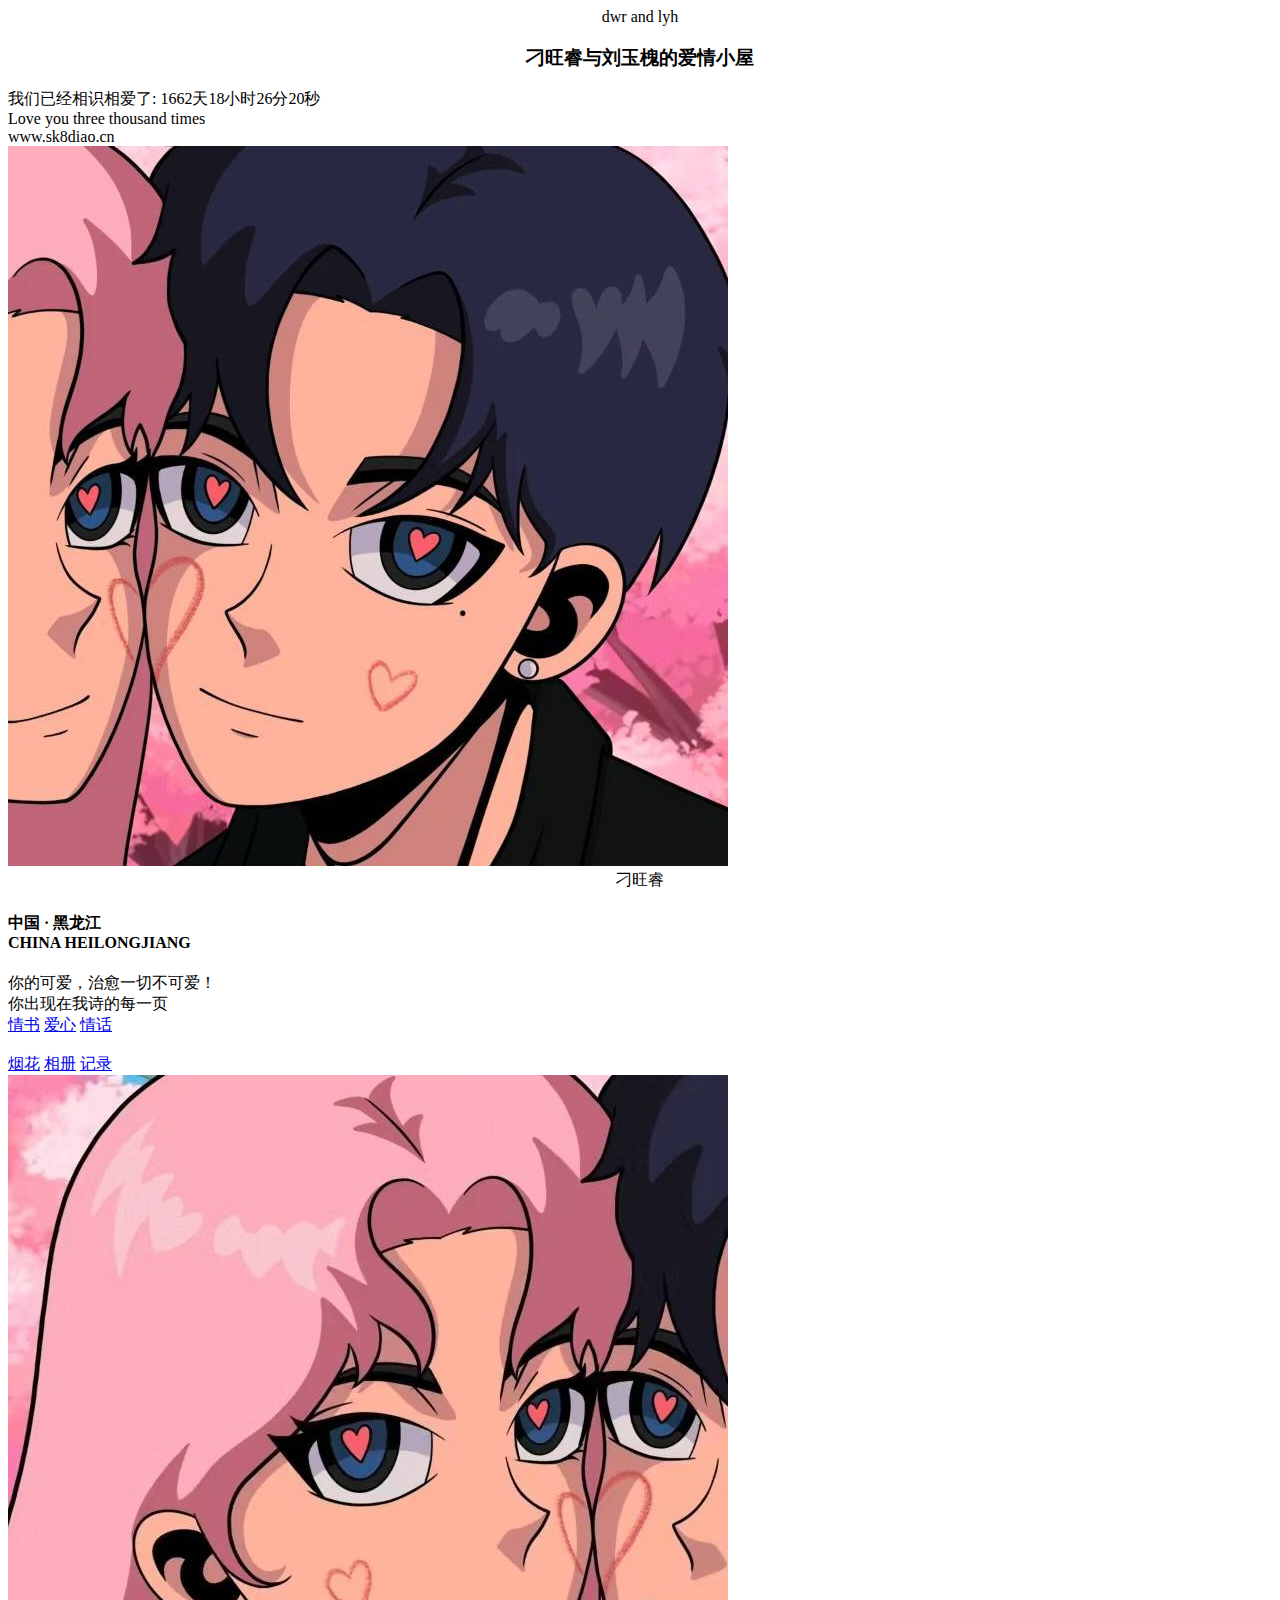
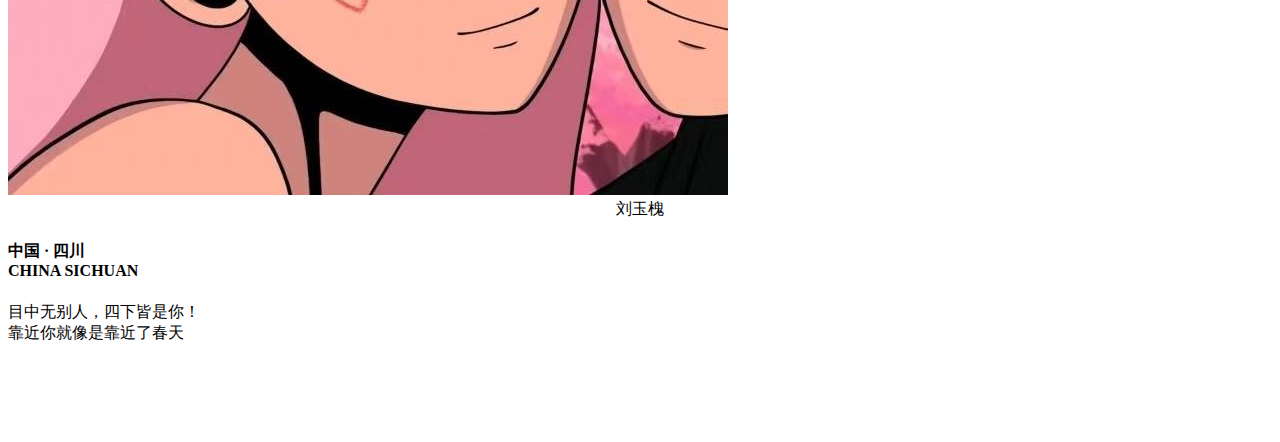
==== index.html @ 4baddb77 "Update index.html" ====
<!DOCTYPE html>
<html lang="en">

<head>
  <meta charset="utf-8">
  <meta name="viewport" content="width=100%, initial-scale=1">
  <title>刁旺睿&刘玉槐</title>
  <link rel="stylesheet" href="css/solid.css">
  <link rel="stylesheet" href="css/fontawesome.css">
  <link rel="icon" type="image/x-icon" href="/img/icon.png">
  <link rel="stylesheet" href="css/style.css">
  <link rel="stylesheet" type="text/css" href="./css/pig.css">
  <script src="js/jquery.min.js" defer=""></script>
  <script src="js/index.js" defer=""></script>
</head>

<body>
  <div id="content">
    <div id="ti">
      <center>dwr and lyh</center>
    </div>
    <div id="title_Chinese">
      <center>
        <h3>刁旺睿与刘玉槐的爱情小屋</h3>
      </center>
    </div>
    <div class="custom">
      <div class="box">
        <font><span id="runtime_span"></span>
          <script type="text/javascript">function show_runtime() {
              window.setTimeout("show_runtime()", 1000); X = new
                Date("2022/1/3 15:58:05");
              Y = new Date(); T = (Y.getTime() - X.getTime()); M = 24 * 60 * 60 * 1000;
              a = T / M; A = Math.floor(a); b = (a - A) * 24; B = Math.floor(b); c = (b - B) * 60; C = Math.floor((b - B) * 60); D = Math.floor((c - C) * 60);
              runtime_span.innerHTML = "我们已经相识相爱了: " + A + "天" + B + "小时" + C + "分" + D + "秒"
            } show_runtime();</script>
          <span id="span_dt"></span>
        </font>
      </div>
    </div>
    <div class="box-box">
      <div class="box">Love you three thousand times</div>
      <div class="box">www.sk8diao.cn</div>
    </div>
    <div class="main">
      <div class="main-1">
        <div class="box">
          <img class="img" src="/img/diao.jpg">
          <div class="boxbox">
            <center>
              <font class="admin">刁旺睿</font>
            </center>
          </div>
        </div>
      </div>
      <div class="main-2">
        <div class="box ju">
          <h4>
            <font class="zuobiao"><i></i>中国 · 黑龙江</font>
            <div>CHINA HEILONGJIANG</div>
          </h4>
        </div>
        <div class="box">
          <font class="newweb">你的可爱，治愈一切不可爱！
          </font>
        </div>
        <div class="box ">你出现在我诗的每一页</div>
      </div>
    </div>
    <div class="foot">
      <div class="foot1">
        <!-- <font><a href="./vindicate/index.html" target="_blank"><i></i>告白</a></font> -->
        <font><a href="./letter/index.html" target="_blank"><i></i>情书</a></font>
        <font><a href="./heart/index.html" target="_blank"><i></i>爱心</a></font>
        <font><a href="./words/index.html" target="_blank"><i></i>情话</a></font>
      </div>
      </br>
      <div class="foot2">
        <font><a href="./fireworks/index.html" target="_blank"><i></i>烟花</a></font>
        <font><a href="./photo/index.html" target="_blank"><i></i>相册</a></font>
        <font><a href="./record/index.html" target="_blank"><i></i>记录</a></font>
        <!-- <font><a href="./game/index.html" target="_blank"><i></i>游戏</a></font> -->
      </div>
    </div>
    <div class="main">
      <div class="main-1">
        <div class="box">
          <img class="img" src="/img/liu.jpg">
          <div class="boxbox">
            <center>
              <font class="admin">刘玉槐</font>
            </center>
          </div>
        </div>
      </div>
      <div class="main-2">
        <div class="box ju">
          <h4>
            <font class="zuobiao"><i></i>中国 · 四川</font>
            <div>CHINA SICHUAN</div>
          </h4>
        </div>
        <div class="box">
          <font class="newweb">目中无别人，四下皆是你！
          </font>
        </div>
        <div class="box">靠近你就像是靠近了春天</div>
      </div>
    </div>

    <div class="footer">
      <iframe frameborder="no" border="0" marginwidth="0" marginheight="0" width=330 height=86 src="//music.163.com/outchain/player?type=2&id=25638340&auto=1&height=66"></iframe>
    </div>

    <!-- bootstrap -->
    <script src="https://cdn.jsdelivr.net/npm/jquery@3.5.1/dist/jquery.slim.min.js"
      integrity="sha384-DfXdz2htPH0lsSSs5nCTpuj/zy4C+OGpamoFVy38MVBnE+IbbVYUew+OrCXaRkfj"
      crossorigin="anonymous"></script>
    <script src="https://cdn.jsdelivr.net/npm/popper.js@1.16.1/dist/umd/popper.min.js"
      integrity="sha384-9/reFTGAW83EW2RDu2S0VKaIzap3H66lZH81PoYlFhbGU+6BZp6G7niu735Sk7lN"
      crossorigin="anonymous"></script>
    <script src="https://cdn.jsdelivr.net/npm/bootstrap@4.6.1/dist/js/bootstrap.min.js"
      integrity="sha384-IjeXbuVdL81ilB5LykkImU8JN0WPja/i9uZAt2qjo2TnYk9NJ2MPfN3vzMH0R8n3"
      crossorigin="anonymous"></script>
</body>

</html>
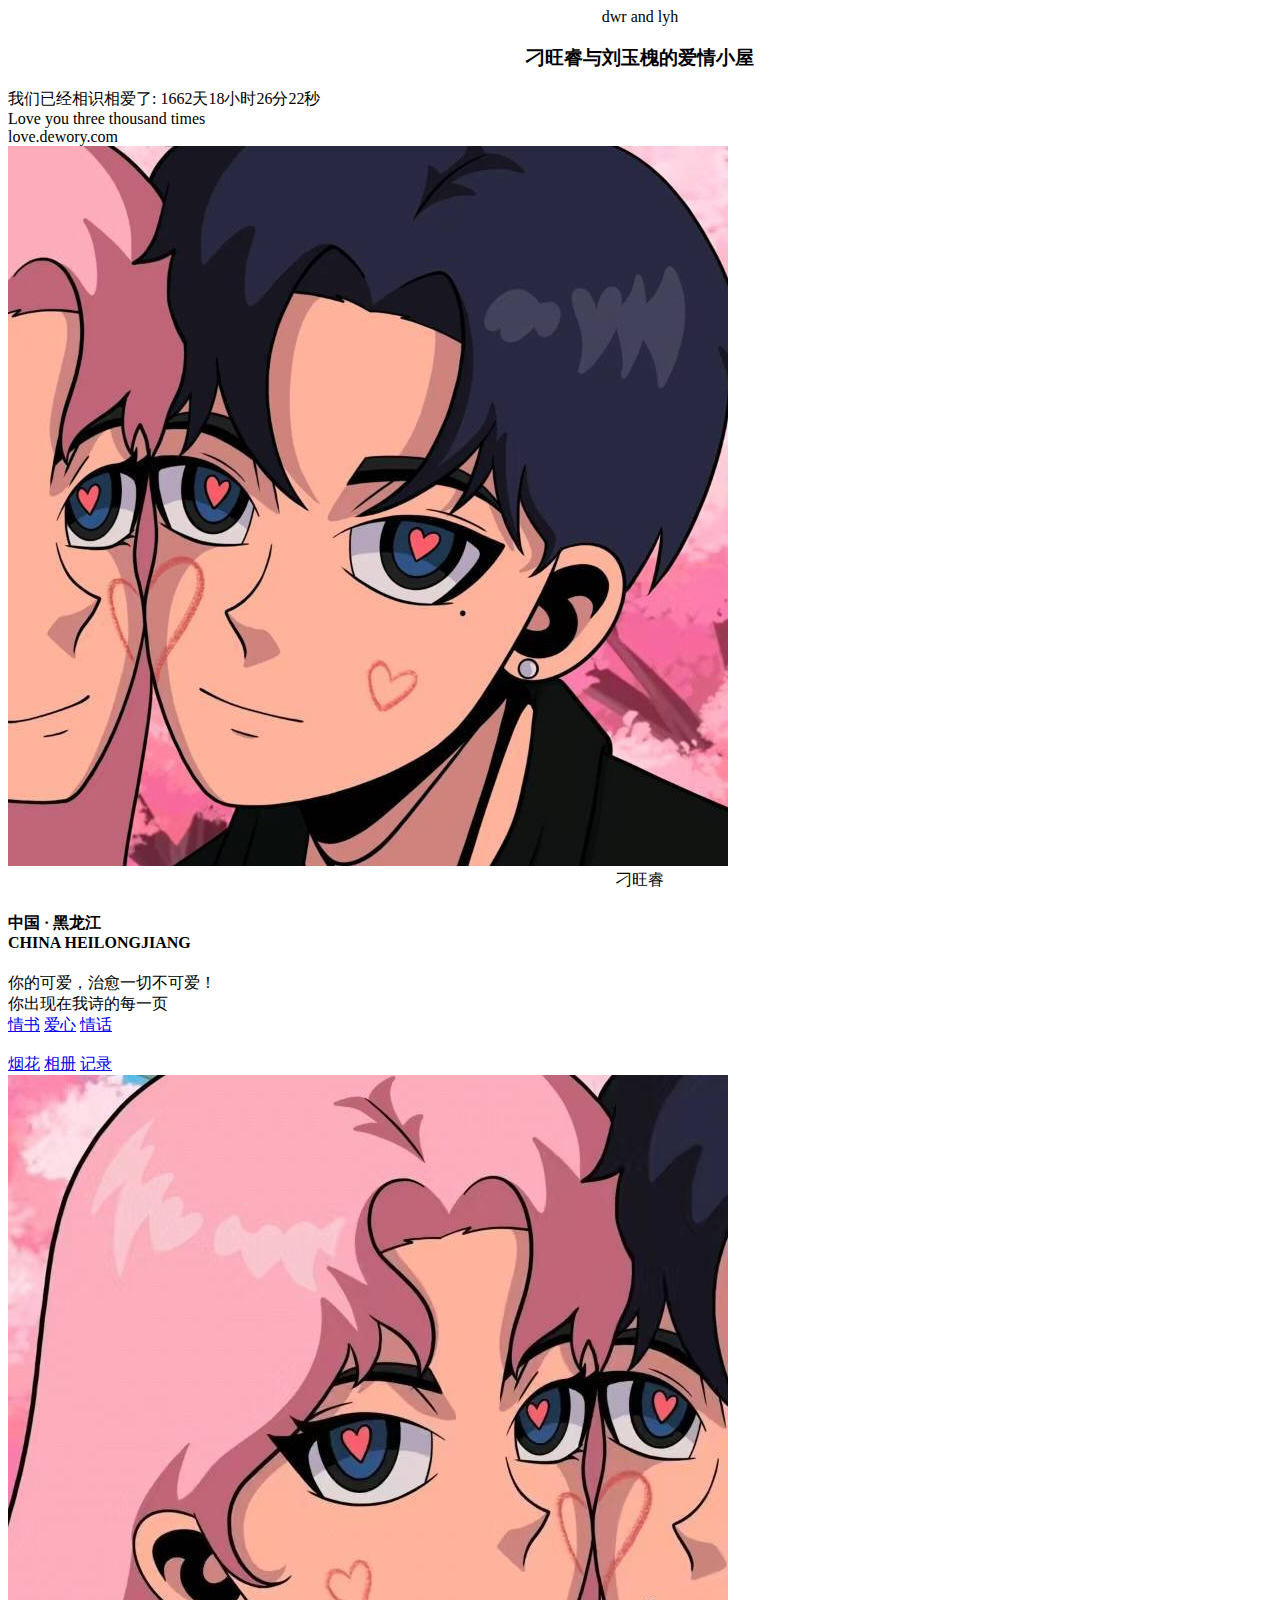
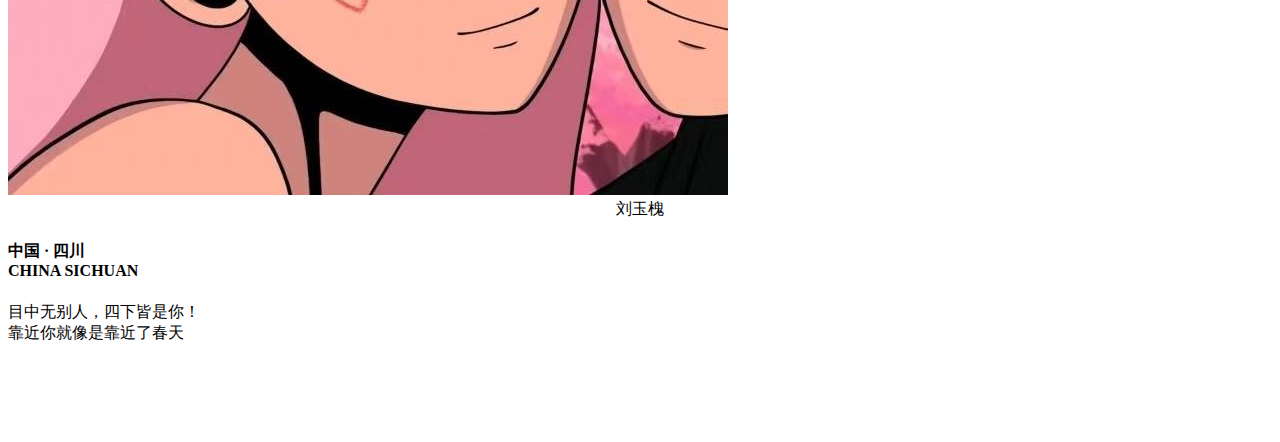
==== commit 1f7a5116: "Update index.html" ====
--- a/index.html
+++ b/index.html
@@ -40,7 +40,7 @@
     </div>
     <div class="box-box">
       <div class="box">Love you three thousand times</div>
-      <div class="box">www.sk8diao.cn</div>
+      <div class="box">love.dewory.com</div>
     </div>
     <div class="main">
       <div class="main-1">
